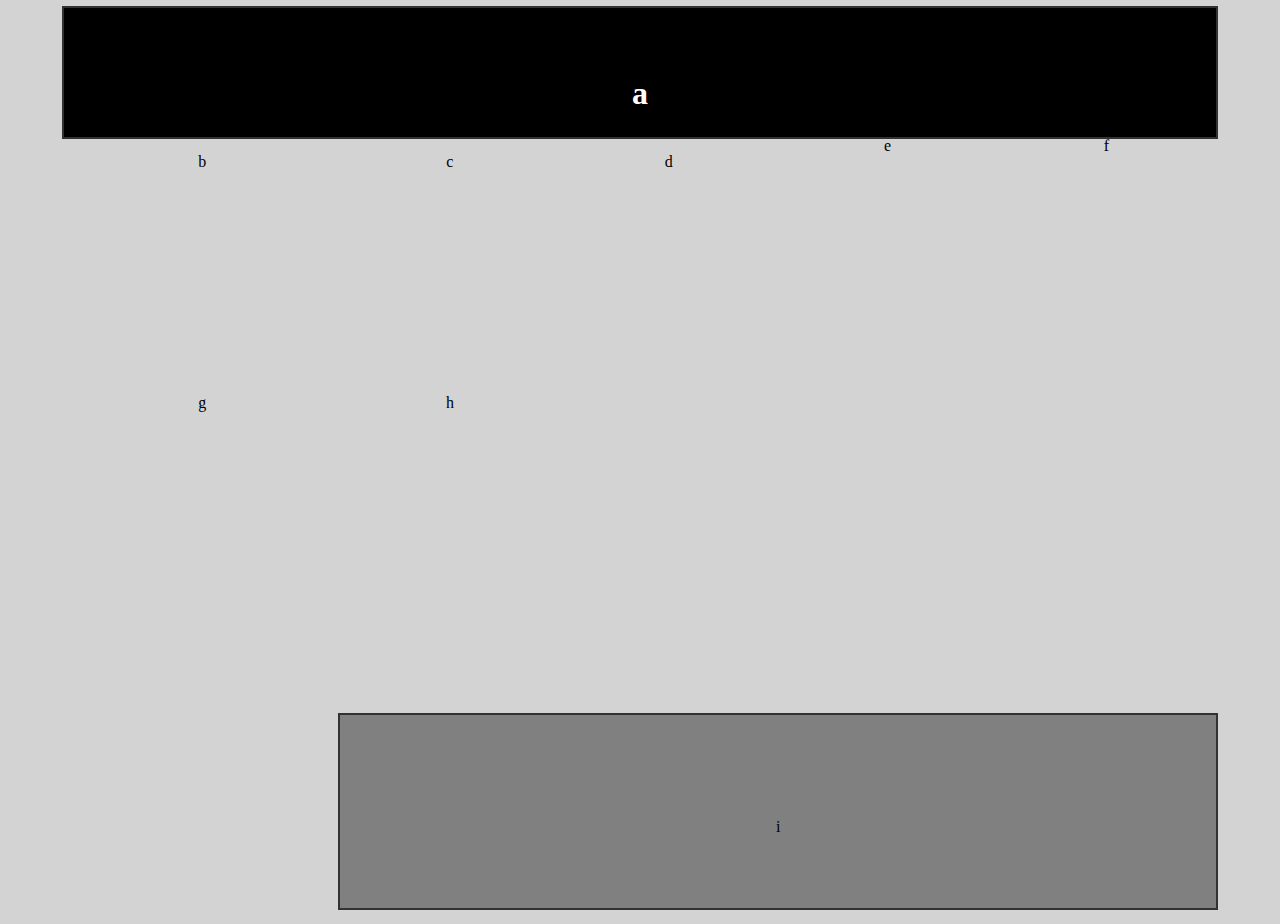
==== index.html @ 7002584f "link updates" ====
<!DOCTYPE html>
<html>
  <head>
    <!-- meta info & dependency management -->
    <meta name='viewport' content='width=device-width, initial-scale = 1, minimum-scale = 1'/>
    <title>RWD Demo</title>
    <link rel="stylesheet" href="styles/base.css">
    <link rel='stylesheet' media='screen and (max-width: 484px)' href='styles/small.css' />
    <link rel='stylesheet' media='screen and (min-width: 485px) and (max-width: 767px)' href='styles/medium.css' />
    <link rel='stylesheet' media='screen and (min-width: 768px)' href='styles/big.css' />
  </head>
  <body>
    <!-- header, main, and footer are layout/structural components -->
    <header>
      <!-- h1, p are generic single elements - base styles apply here -->
      <h1 id='headerH'>a</h1>
    </header>

      <!-- section is meant for specific content within the layout structure, or "module" -->
    <p class='largeText'>b</p>
    <p id='cEl' class='smallText'>c</p>
    <p id='dEl' class='smallText'>d</p>

    <div id='eEl' class='innerDiv'>e</div>
    <div id='fEl' class='innerDiv'>f</div>
    <div id='gEl' class='innerDiv'>g</div>
    <div id='hEl' class='innerDiv'>h</div>

    <footer>
      <p id='footerP'>i</p>
    </footer>
  </body>
</html>
---- styles/small.css ----
@import 'styles/smallLayouts.css';
@import 'styles/smallModulations.css';

body {
  display: grid;
  width: 80vw;
  background: lightgrey;
  text-align: center;
  margin-left: 10vw;
  grid-template-columns: 40vw 40vw;
  grid-template-rows: 7vh 15vh 10vh 10vh 25vh 25vh 8vh; /* 1000 */
}
header {
  background: white;
  color: black;
  outline: solid 2px rgb(50,50,50);
  line-height: 7vh;
  grid-row: 1 / 2;
  grid-column: 1 /3;
}
footer {
  background: BlueViolet;
  outline:solid 2px rgb(50,50,50);
  line-height: 8vh;
  grid-row: 7 / 8;
  grid-column: 1 /3;
}
---- styles/medium.css ----
@import 'styles/mediumLayouts.css';
@import 'styles/mediumModulations.css';

body {
  display: grid;
  width: 80vw;
  background: lightgrey;
  text-align: center;
  margin-left: 10vw;
  grid-template-columns: 20vw 20vw 20vw 20vw;
  grid-template-rows: 13.5vh 30vh 18vh 25vh 13.5vh; /* 1000 */
}
header {
  background: rgb(250, 150, 180);
  color: black;
  outline: solid 2px rgb(50,50,50);
  line-height: 13.5vh;
  grid-row: 1 / 2;
  grid-column: 1 / 5;
}
footer {
  background: rgb(100, 250, 100);
  outline:solid 2px rgb(50,50,50);
  line-height: 13.5vh;
  grid-row: 5 / 6;
  grid-column: 1 / 5;
}
---- styles/big.css ----
@import 'styles/bigLayouts.css';
@import 'styles/bigModulations.css';

body {
  display: grid;
  width: 90vw;
  background: lightgrey;
  text-align: center;
  margin-left: 5vw;
  grid-template-columns: 21.6vw 17.1vw 17.1vw 17.1vw 17.1vw;
  grid-template-rows: 14.3vh 28.6vh 35.7vh 21.4vh;
}
header {
  background: black;
  color: white;
  outline: solid 2px rgb(50,50,50);
  line-height: 14.3vh;
  grid-row: 1 / 2;
  grid-column: 1 / 6;
}
footer {
  background: grey;
  outline:solid 2px rgb(50,50,50);
  line-height: 21.4vh;
  grid-row: 4 / 5;
  grid-column: 2 / 6;
}
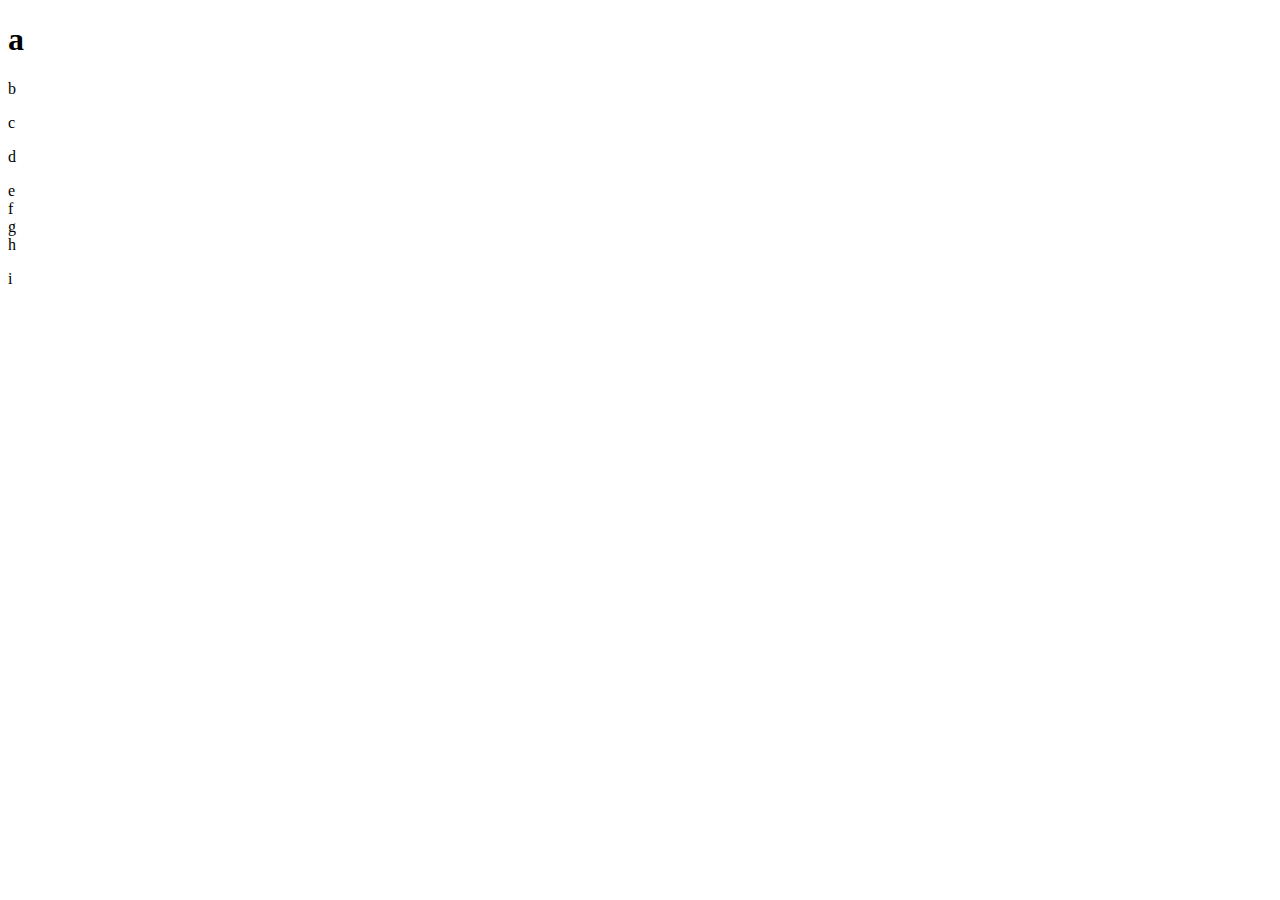
==== commit 585f8c07: "stuff" ====
--- a/index.html
+++ b/index.html
@@ -4,10 +4,10 @@
     <!-- meta info & dependency management -->
     <meta name='viewport' content='width=device-width, initial-scale = 1, minimum-scale = 1'/>
     <title>RWD Demo</title>
-    <link rel="stylesheet" href="styles/base.css">
-    <link rel='stylesheet' media='screen and (max-width: 484px)' href='styles/small.css' />
-    <link rel='stylesheet' media='screen and (min-width: 485px) and (max-width: 767px)' href='styles/medium.css' />
-    <link rel='stylesheet' media='screen and (min-width: 768px)' href='styles/big.css' />
+    <link rel="stylesheet" href="/lab-01/styles/base.css">
+    <link rel='stylesheet' media='screen and (max-width: 484px)' href='/lab-01/styles/small.css' />
+    <link rel='stylesheet' media='screen and (min-width: 485px) and (max-width: 767px)' href='/lab-01/styles/medium.css' />
+    <link rel='stylesheet' media='screen and (min-width: 768px)' href='/lab-01/styles/big.css' />
   </head>
   <body>
     <!-- header, main, and footer are layout/structural components -->
